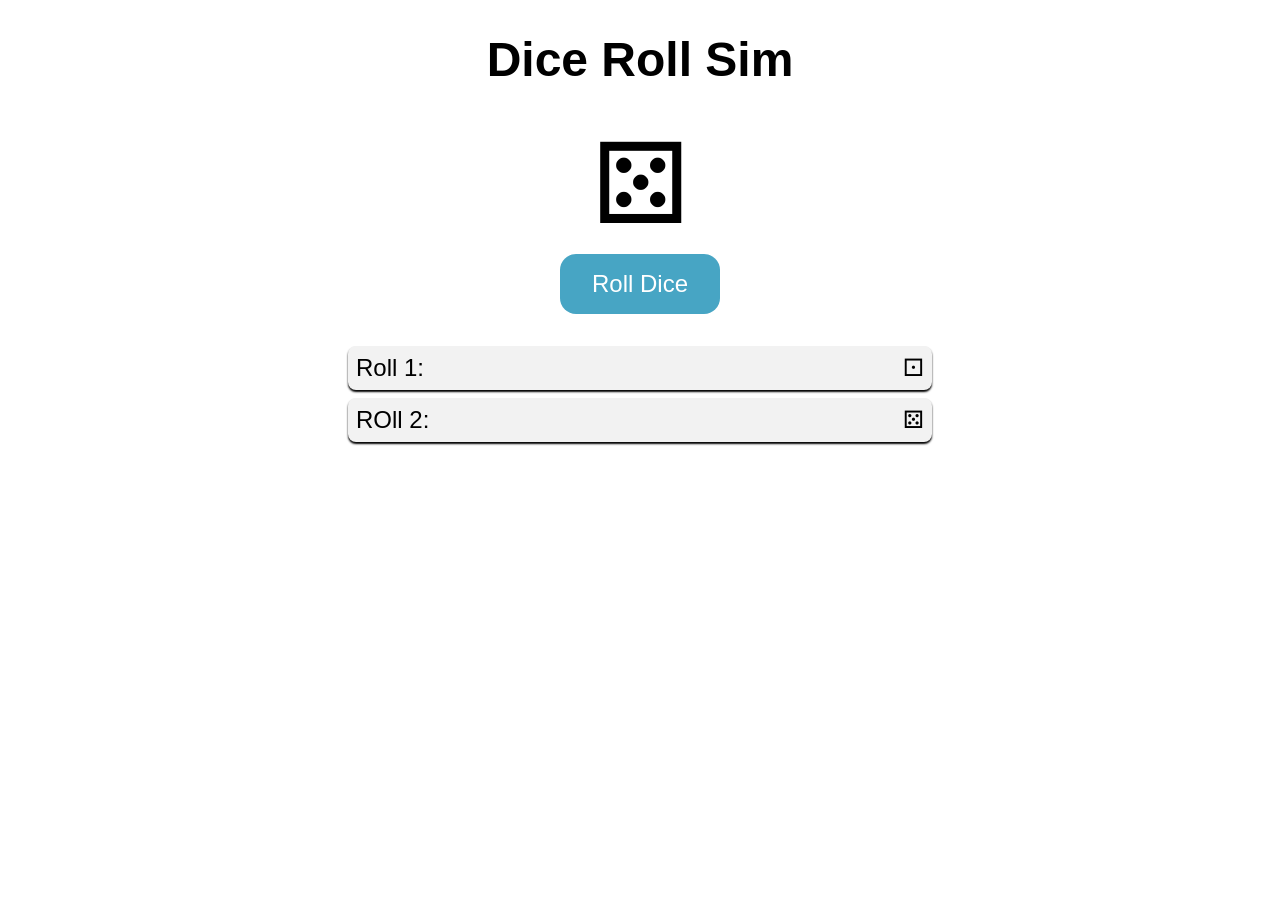
==== dice.html @ 5781e1c7 "first commit to show the progress of the sim" ====
<!DOCTYPE html>
<html lang="en">
<head>
    <meta charset="UTF-8">
    <meta name="viewport" content="width=device-width, initial-scale=1.0">
    <title>Dice Roll</title>
    <link rel="stylesheet" href="dice.css">
</head>
<body>
    <h1>Dice Roll Sim</h1>
    <div class="dice" id="dice">&#9860;</div>
    <button id="roll-button">Roll Dice</button>
    <ul id="roll-history">
        <li>Roll 1: <span>&#9856;</span></li>
        <li>ROll 2: <span>&#9860;</span></li>
    </ul>
</body>
</html>
---- dice.css ----
body{
    font-family:"Open Sans",sans-serif;
    text-align: center;
    margin: 0;
}

h1{
    font-size: 3rem;
    margin-top: 2rem;
}

.dice{
    font-size: 7rem;
    margin: 5px;
}
button{
    background-color: #47a5c4;
    color: white;
    font-size:1.5rem;
    padding: 1rem 2rem;
    border: none;
    border-radius: 1rem;
    cursor:pointer;
    transititon: background-color .3 ease;
}

button:hover{
    background-color: #2e8baf;

}

ul{
    list-style: none;
    padding: 0;
    margin: 2rem;
    max-width: 600px;
    margin: 2rem auto;
}

li{
    font-size: 1.5rem;
    padding: .5rem;
    margin: .5rem;
    background-color: #f2f2f2;
    border-radius: .5rem;
    box-shadow:0 2px 2px rgba(0,0,0.3);
    display: flex;
    justify-content: space-between;
    align-items: center;
}
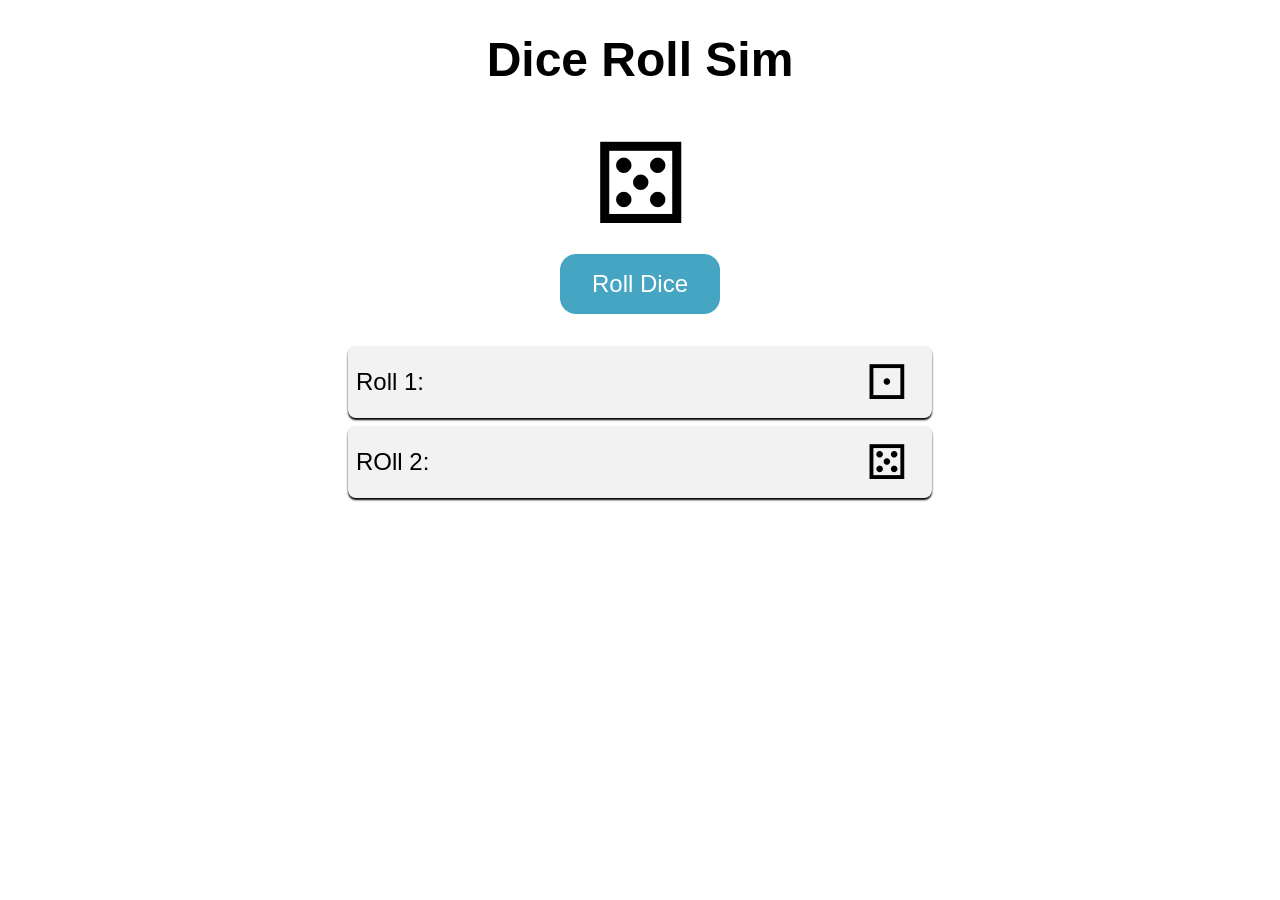
==== commit e64167ae: "added js now and little bit css too" ====
--- a/dice.html
+++ b/dice.html
@@ -14,5 +14,6 @@
         <li>Roll 1: <span>&#9856;</span></li>
         <li>ROll 2: <span>&#9860;</span></li>
     </ul>
+    <script src="dice.js"></script>
 </body>
 </html>
--- a/dice.css
+++ b/dice.css
@@ -12,7 +12,23 @@
 .dice{
     font-size: 7rem;
     margin: 5px;
+    animation-duration: 1s;
+    animation-fill-mode: forwards;
 }
+
+.roll-animation{
+    animation-name: roll;
+}
+
+@keyframes roll {
+    0%{
+        transform: rotateY(0deg) rotateX(0deg);
+    }
+    100%{
+        transform: rotateY(720deg) rotateX(720deg);
+    }
+}
+
 button{
     background-color: #47a5c4;
     color: white;
@@ -47,4 +63,9 @@
     display: flex;
     justify-content: space-between;
     align-items: center;
+}
+
+li span{
+    font-size: 3rem;
+    margin-right: 1rem;    
 }
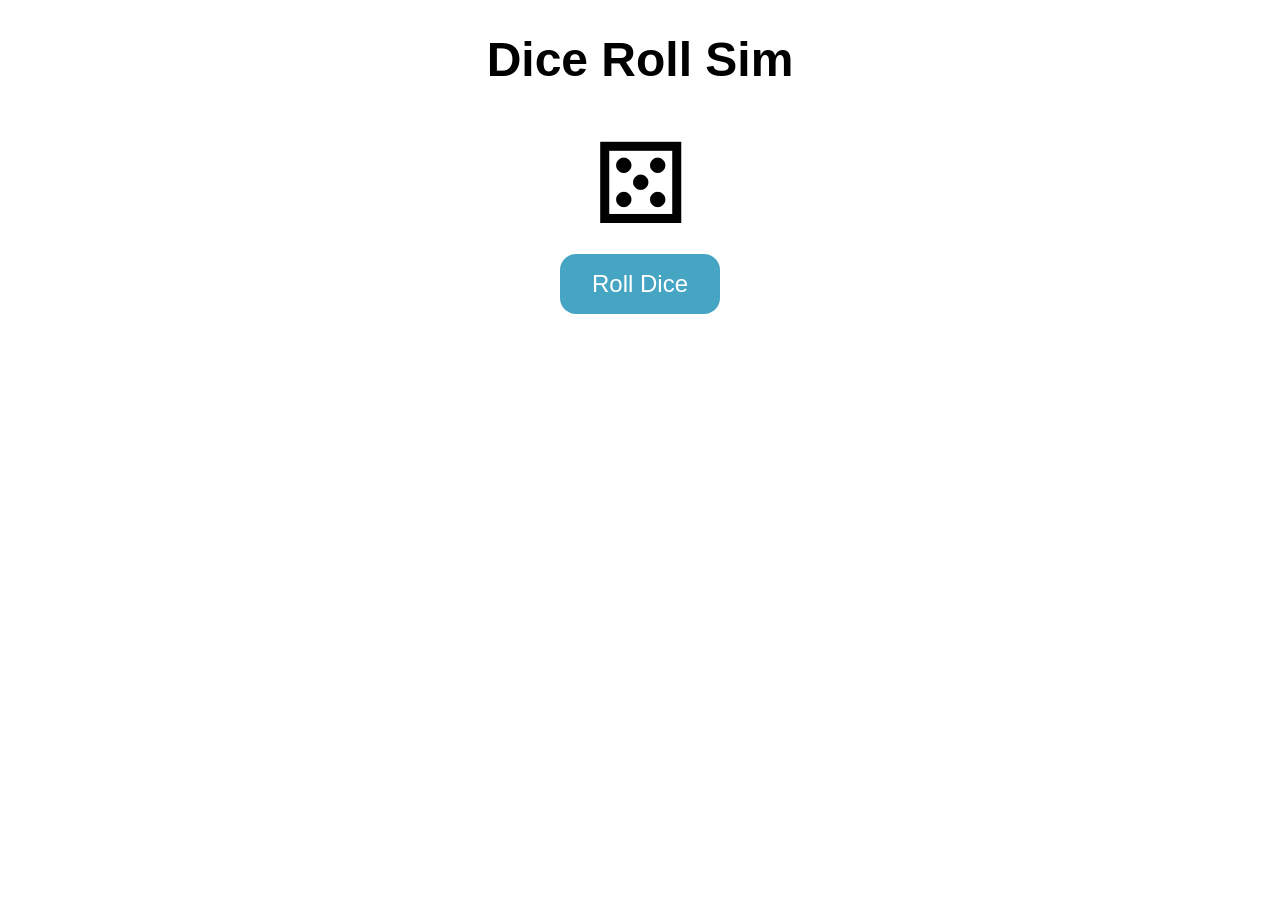
==== commit 89aca5da: "finally finished withh updating the history of roll" ====
--- a/dice.html
+++ b/dice.html
@@ -11,8 +11,8 @@
     <div class="dice" id="dice">&#9860;</div>
     <button id="roll-button">Roll Dice</button>
     <ul id="roll-history">
-        <li>Roll 1: <span>&#9856;</span></li>
-        <li>ROll 2: <span>&#9860;</span></li>
+        <!-- <li>Roll 1: <span>&#9856;</span></li>
+        <li>ROll 2: <span>&#9860;</span></li> -->
     </ul>
     <script src="dice.js"></script>
 </body>
